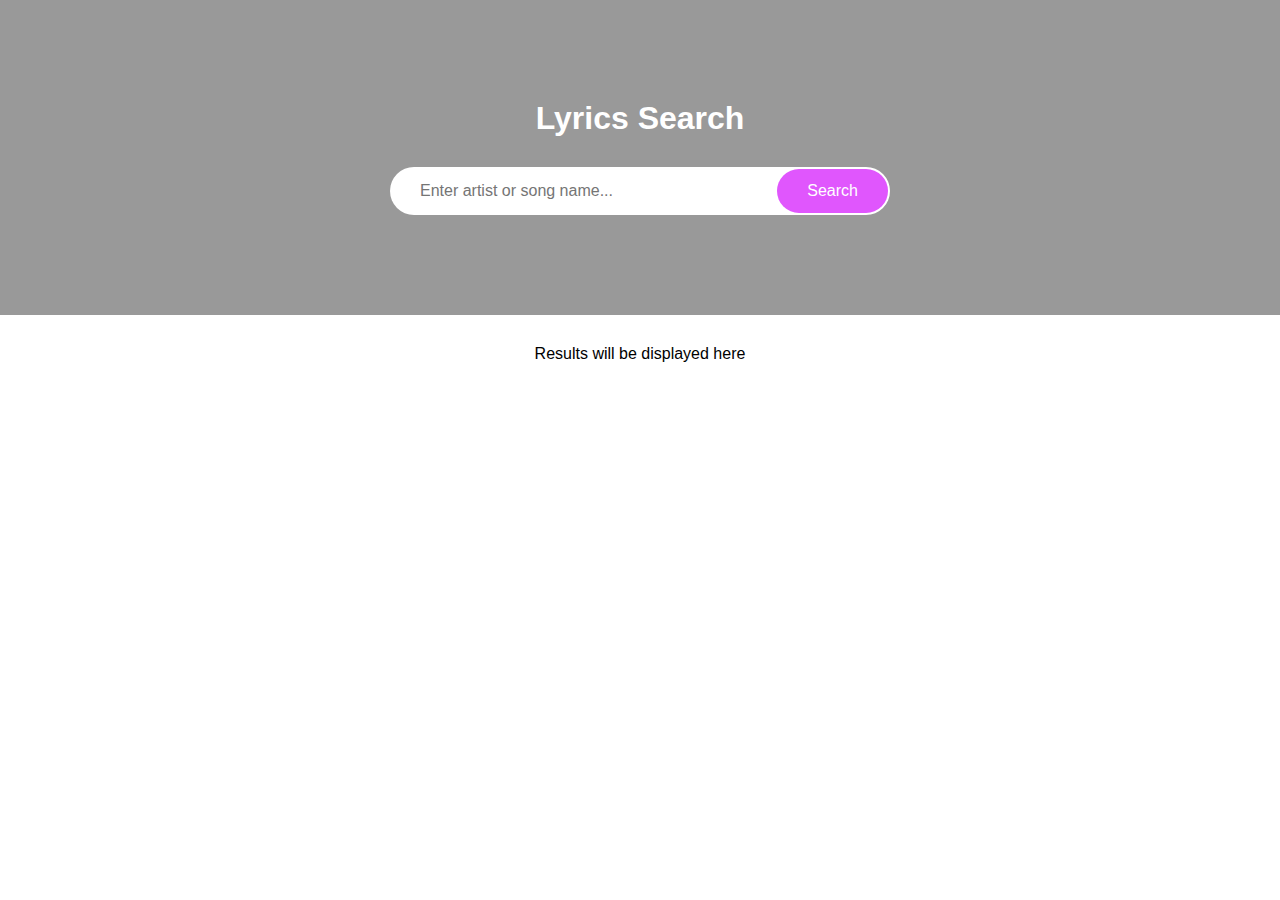
==== Lyrics-Search-App/index.html @ 0ecf0ba6 "Add: initial files" ====
<!DOCTYPE html>
<html lang="en">
  <head>
    <meta charset="UTF-8" />
    <meta name="viewport" content="width=device-width, initial-scale=1.0" />
    <link rel="stylesheet" href="style.css" />
    <title>Lyrics Search</title>
  </head>
  <body>

    <header>
        <h1>Lyrics Search</h1>


        <form id = 'form'>
            <input type = 'text' id="search" placeholder="Enter artist or song name..."></input>
            <button>Search</button>
        </form>
    </header>

    <div id="result" class="container">
        <p>Results will be displayed here</p>
    </div>

    <div id="more" class="container centered"></div>
    <script src="script.js"></script>
  </body>
</html>
---- Lyrics-Search-App/style.css ----
* {
  box-sizing: border-box;
}

body {
  background-color: #fff;
  font-family: Arial, Helvetica, sans-serif;
  margin: 0;
}

button {
  cursor: pointer;
}

button:active {
  transform: scale(0.95);
}

input:focus,
button:focus {
  outline: none;
}

header {
  background-image: url("https://images.unsplash.com/photo-1510915361894-db8b60106cb1?ixlib=rb-1.2.1&ixid=eyJhcHBfaWQiOjEyMDd9&auto=format&fit=crop&w=1350&q=80");
  background-repeat: no-repeat;
  background-size: cover;
  background-position: center center;
  color: #fff;
  display: flex;
  flex-direction: column;
  align-items: center;
  justify-content: center;
  padding: 100px 0;
  position: relative;
}

header::after {
  content: "";
  position: absolute;
  top: 0;
  left: 0;
  height: 100%;
  width: 100%;
  background-color: rgba(0, 0, 0, 0.4);
}

header * {
  z-index: 1;
}

header h1 {
  margin: 0 0 30px;
}

form {
  position: relative;
  width: 500px;
  max-width: 100%;
}

form input {
  border: 0;
  border-radius: 50px;
  font-size: 16px;
  padding: 15px 30px;
  width: 100%;
}

form button {
  position: absolute;
  top: 2px;
  right: 2px;
  background-color: #e056fd;
  border: 0;
  border-radius: 50px;
  color: #fff;
  font-size: 16px;
  padding: 13px 30px;
}

.btn {
  background-color: #8d56fd;
  border: 0;
  border-radius: 10px;
  color: #fff;
  padding: 4px 10px;
}

ul.songs {
  list-style-type: none;
  padding: 0;
}

ul.songs li {
  display: flex;
  align-items: center;
  justify-content: space-between;
  margin: 10px 0;
}

.container {
  margin: 30px auto;
  max-width: 100%;
  width: 500px;
}

.container h2 {
  font-weight: 300;
}

.container p {
  text-align: center;
}

.centered {
  display: flex;
  justify-content: center;
}

.centered button {
  transform: scale(1.3);
  margin: 15px;
}
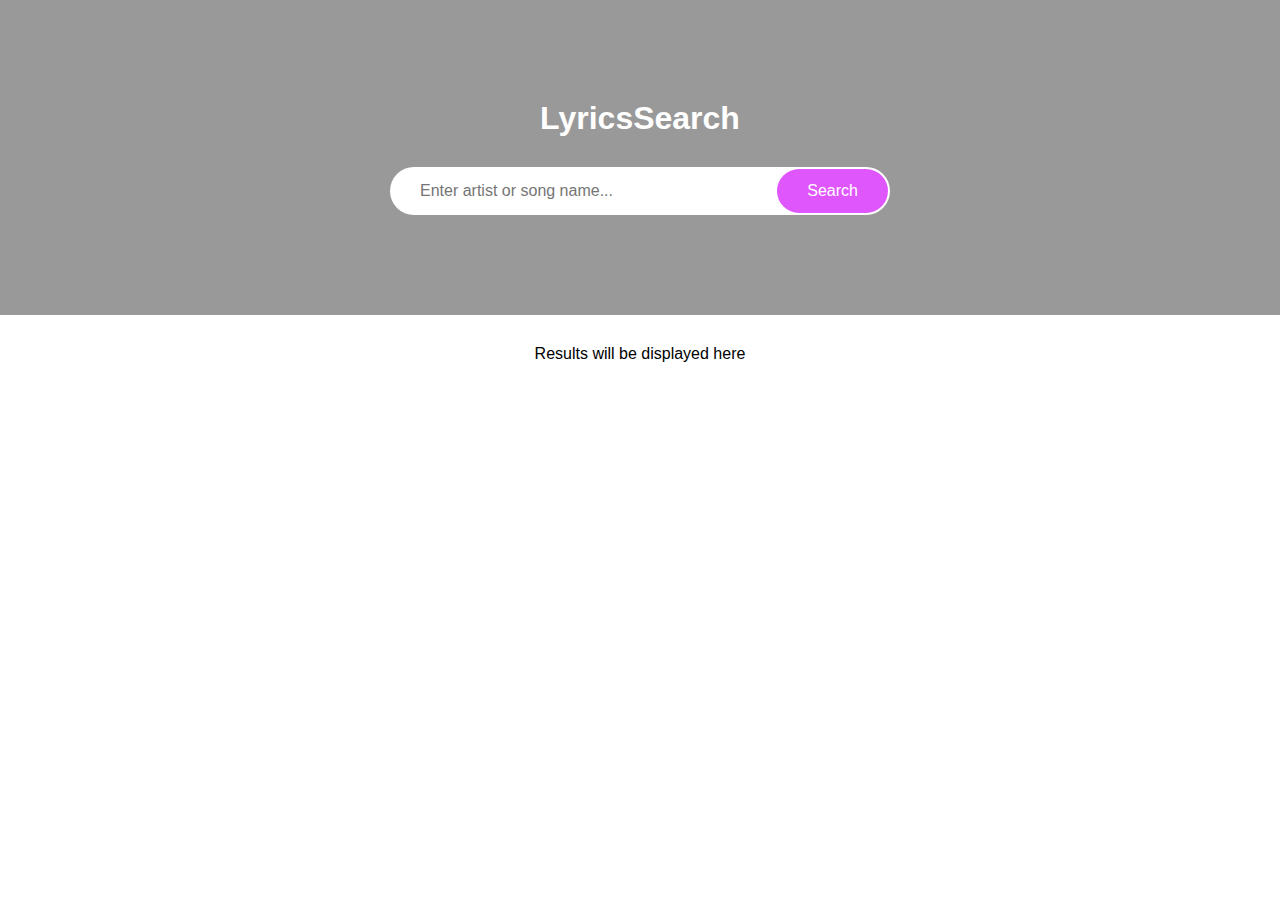
==== commit 1baf9de9: "Add: Fetch and Display Songs" ====
--- a/Lyrics-Search-App/index.html
+++ b/Lyrics-Search-App/index.html
@@ -3,26 +3,30 @@
   <head>
     <meta charset="UTF-8" />
     <meta name="viewport" content="width=device-width, initial-scale=1.0" />
+    <meta http-equiv="X-UA-Compatible" content="ie=edge" />
     <link rel="stylesheet" href="style.css" />
-    <title>Lyrics Search</title>
+    <title>LyricsSearch</title>
   </head>
   <body>
+    <header>
+      <h1>LyricsSearch</h1>
 
-    <header>
-        <h1>Lyrics Search</h1>
-
-
-        <form id = 'form'>
-            <input type = 'text' id="search" placeholder="Enter artist or song name..."></input>
-            <button>Search</button>
-        </form>
+      <form id="form">
+        <input
+          type="text"
+          id="search"
+          placeholder="Enter artist or song name..."
+        />
+        <button>Search</button>
+      </form>
     </header>
 
     <div id="result" class="container">
-        <p>Results will be displayed here</p>
+      <p>Results will be displayed here</p>
     </div>
 
     <div id="more" class="container centered"></div>
+
     <script src="script.js"></script>
   </body>
 </html>
--- a/Lyrics-Search-App/style.css
+++ b/Lyrics-Search-App/style.css
@@ -22,7 +22,7 @@
 }
 
 header {
-  background-image: url("https://images.unsplash.com/photo-1510915361894-db8b60106cb1?ixlib=rb-1.2.1&ixid=eyJhcHBfaWQiOjEyMDd9&auto=format&fit=crop&w=1350&q=80");
+  background-image: url('https://images.unsplash.com/photo-1510915361894-db8b60106cb1?ixlib=rb-1.2.1&ixid=eyJhcHBfaWQiOjEyMDd9&auto=format&fit=crop&w=1350&q=80');
   background-repeat: no-repeat;
   background-size: cover;
   background-position: center center;
@@ -36,7 +36,7 @@
 }
 
 header::after {
-  content: "";
+  content: '';
   position: absolute;
   top: 0;
   left: 0;
